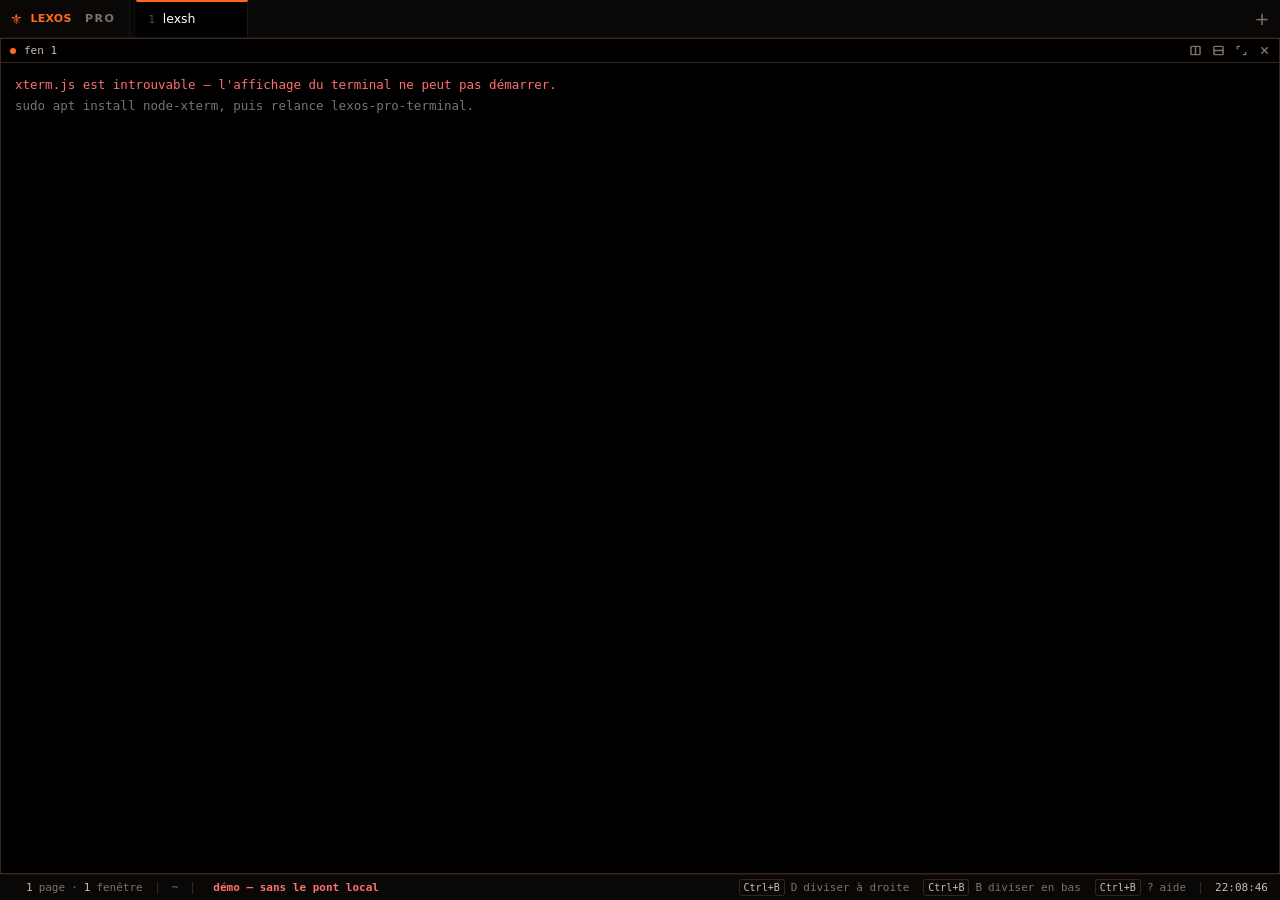
==== config/includes.chroot/usr/share/lexos/terminal-pro/web/index.html @ 245b6ee1 "feat(terminal): un VRAI pseudo-terminal — claude, sudo, nano et htop y tournent ALEX : « j'ai beau e" ====
<!doctype html>
<html lang="fr-CA">
<head>
<meta charset="utf-8">
<meta name="viewport" content="width=device-width, initial-scale=1">
<!--  Une icône vide, exprès : sans elle le moteur réclame /favicon.ico à
      chaque ouverture et le pont répond 404. La fenêtre est une fenêtre Qt,
      pas un onglet de navigateur — il n'y a aucune icône à montrer ici, et
      une erreur dans le journal à chaque lancement du terminal principal
      finit par masquer les vraies. -->
<link rel="icon" href="data:,">
</head>
<body>
<title>LexOS Pro Terminal</title>
<!--  ═══ AUCUNE POLICE DISTANTE, ET CE N'EST PAS UN DÉTAIL ═══
      Cette page allait chercher JetBrains Mono et IBM Plex Sans chez Google
      à CHAQUE ouverture. Vérifié dans un vrai navigateur, contre ce vrai
      pont : la requête échoue (ERR_CONNECTION_RESET) — un système installé
      sur un portable n'a pas toujours le réseau, et l'ISO doit fonctionner
      hors ligne par principe. Trois conséquences, toutes mauvaises :
        · le terminal principal du système attend une réponse qui ne vient
          pas avant de peindre son premier caractère ;
        · xterm.js MESURE la largeur d'un caractère pour calculer le nombre
          de colonnes : si la police change en cours de route, la grille est
          mesurée deux fois et le shell reçoit deux tailles différentes ;
        · ouvrir un terminal ne devrait rien annoncer à personne.
      La police vient donc du paquet Debian « fonts-jetbrains-mono » (liste
      obligatoire lexos-core), comme tout le reste. -->

<!--  ═══ xterm.js — LA GRILLE DE CARACTÈRES, ET D'OÙ ELLE VIENT ═══
      Le pont ouvre maintenant un VRAI pseudo-terminal : ce qui en sort n'est
      plus un journal de lignes, c'est un flot d'ordres — place le curseur
      ici, efface de là à la fin, inverse ces couleurs. Interpréter ça
      demande une grille de caractères ; l'écrire à la main reviendrait à
      réécrire xterm.js.

      CES DEUX FICHIERS NE SONT PAS DANS LE DÉPÔT : ce sont des liens posés
      au moment de construire l'ISO (hook 0455) vers /usr/share/nodejs, que
      le paquet Debian « node-xterm » installe. Même règle que PySide6 pour
      le pont : les bibliothèques viennent des paquets de la distribution,
      jamais de npm ni de « pip --break-system-packages ». -->
<link rel="stylesheet" href="vendor/xterm.css">
<script src="vendor/xterm.js"></script>
<script src="vendor/xterm-addon-fit.js"></script>
<style>
:root{
  color-scheme: dark;
  --noir:        #000000;
  --chrome:      #0a0807;
  --chrome-hi:   #16110d;
  --ligne:       #1a1512;
  --ligne-vive:  #33261e;
  --texte:       #ffffff;
  --texte-2:     #c6bdb7;
  --texte-3:     #7d726b;
  --orange:      #ff6a1a;
  --orange-clair:#ff9d5c;
  --braise:      #E8590C;
  --vert:        #6fd99a;
  --jaune:       #f0c463;
  --rouge:       #ff6f6f;
  --mauve:       #93a9c2;
  --mono: "JetBrains Mono", "DejaVu Sans Mono", ui-monospace, monospace;
  --sans: "IBM Plex Sans", system-ui, -apple-system, sans-serif;
  --r: 5px;
}
*{box-sizing:border-box}
html,body{height:100%}
body{
  margin:0;
  background:var(--noir);
  color:var(--texte);
  font-family:var(--sans);
  font-size:14px;
  overflow:hidden;
  -webkit-font-smoothing:antialiased;
}
button{font-family:inherit;color:inherit;background:none;border:0;padding:0;cursor:pointer}
button:focus-visible,[tabindex]:focus-visible{outline:2px solid var(--orange);outline-offset:1px}

/* ---------- coquille ---------- */
#app{height:100dvh;display:flex;flex-direction:column;background:var(--noir)}

/* ---------- barre d'onglets ---------- */
#barre{
  display:flex;align-items:stretch;gap:0;
  background:var(--chrome);
  border-bottom:1px solid var(--ligne);
  padding-left:10px;
  min-height:38px;
  user-select:none;
}
#marque{
  display:flex;align-items:center;gap:8px;
  padding-right:14px;margin-right:6px;
  border-right:1px solid var(--ligne);
  color:var(--texte-3);
  font-size:11px;letter-spacing:.14em;text-transform:uppercase;font-weight:600;
  white-space:nowrap;
}
#marque .lys{color:var(--orange);font-size:14px;letter-spacing:0}
/*  ALEX : « je veux on voir bien LEXOS en orange en haut de écran ». */
#marque .nomlex{color:var(--orange);letter-spacing:.02em}
#onglets{display:flex;align-items:stretch;overflow-x:auto;scrollbar-width:none;flex:1;min-width:0;position:relative}
#onglets::-webkit-scrollbar{display:none}
#glisseur{
  position:absolute;top:0;height:2px;left:0;width:0;
  background:var(--orange);border-radius:0 0 2px 2px;
  transition:left .3s cubic-bezier(.22,.61,.36,1), width .3s cubic-bezier(.22,.61,.36,1);
  pointer-events:none;
}
.onglet{
  display:flex;align-items:center;gap:8px;
  padding:0 10px 0 12px;
  max-width:220px;min-width:112px;
  border-right:1px solid var(--ligne);
  color:var(--texte-3);
  font-size:12.5px;
  position:relative;
  white-space:nowrap;
  cursor:pointer;
}
.onglet .nom{overflow:hidden;text-overflow:ellipsis;flex:1}
.onglet .num{font-family:var(--mono);font-size:10.5px;color:var(--texte-3);opacity:.7}
.onglet:hover{background:var(--chrome-hi);color:var(--texte-2)}
.onglet[aria-selected="true"]{background:var(--noir);color:var(--texte)}
.onglet .x{
  width:18px;height:18px;border-radius:3px;line-height:16px;text-align:center;
  color:var(--texte-3);font-size:14px;flex:none;
}
.onglet .x:hover{background:var(--ligne-vive);color:var(--texte)}
#plus{
  width:36px;flex:none;font-size:18px;color:var(--texte-3);
}
#plus:hover{color:var(--texte);background:var(--chrome-hi)}

/* ---------- espace de travail ---------- */
#travail{flex:1;min-height:0;position:relative;background:var(--noir)}
.tab-root{position:absolute;inset:0;display:none}
.tab-root.actif{display:flex;animation:page-fondu .3s cubic-bezier(.22,.61,.36,1) both}
.tab-root.actif.de-droite{animation-name:page-droite}
.tab-root.actif.de-gauche{animation-name:page-gauche}
@keyframes page-fondu{from{opacity:0;transform:scale(.99)}to{opacity:1;transform:none}}
@keyframes page-droite{from{opacity:0;transform:translateX(26px)}to{opacity:1;transform:none}}
@keyframes page-gauche{from{opacity:0;transform:translateX(-26px)}to{opacity:1;transform:none}}

.noeud{display:flex;min-width:0;min-height:0;flex:1}
.noeud.row{flex-direction:row}
.noeud.col{flex-direction:column}

.sep{flex:none;background:var(--ligne);position:relative;z-index:2}
.noeud.row > .sep{width:1px;cursor:col-resize}
.noeud.col > .sep{height:1px;cursor:row-resize}
.sep::after{content:"";position:absolute;inset:-3px}
.noeud.row > .sep:hover,.noeud.col > .sep:hover,.sep.tire{background:var(--orange)}

/* ---------- fenêtre (pane) ---------- */
.fen{
  display:flex;flex-direction:column;min-width:0;min-height:0;flex:1;
  background:var(--noir);
  border:1px solid transparent;
  animation:fen-entre .22s ease both;
}
@keyframes fen-entre{from{opacity:.35}to{opacity:1}}
.fen.actif{border-color:#3d2716}
.fen-tete{
  display:flex;align-items:center;gap:8px;flex:none;
  height:24px;padding:0 4px 0 9px;
  background:var(--noir);
  border-bottom:1px solid var(--ligne);
  font-size:11px;color:var(--texte-3);
  user-select:none;
}
.fen.actif .fen-tete{border-bottom-color:#3d2716}
.fen-tete .pastille{
  width:6px;height:6px;border-radius:50%;background:var(--ligne-vive);flex:none;
}
.fen.actif .fen-tete .pastille{background:var(--orange)}
.fen-tete .chemin{
  font-family:var(--mono);font-size:11px;
  overflow:hidden;text-overflow:ellipsis;white-space:nowrap;flex:1;
}
.fen.actif .fen-tete .chemin{color:var(--texte-2)}
.fen-outils{display:flex;gap:1px;flex:none}
.fen-outils button{
  width:22px;height:18px;border-radius:3px;
  color:var(--texte-3);
  display:grid;place-items:center;
}
.fen-outils button:hover{background:var(--ligne-vive);color:var(--texte)}
.fen-outils button.danger:hover{background:#3a1414;color:var(--rouge)}
.fen-outils svg{width:11px;height:11px;fill:none;stroke:currentColor;stroke-width:1.6}

/*  Le corps ne défile plus lui-même : c'est xterm.js qui gère le
    défilement, l'historique et la molette, à l'intérieur. « position
    relative » + « overflow hidden » lui donnent un cadre exact à remplir. */
.fen-corps{
  flex:1;min-height:0;position:relative;overflow:hidden;
  cursor:text;
}

/*  ═══ L'ÉCRAN : xterm.js occupe tout le corps du volet ═══
    Ce qui a disparu ici, et pourquoi : « .sortie » (le journal de lignes),
    « .invite », « .champ » (la ligne de saisie maison) et « .curseur »
    (un rectangle qu'on repositionnait à la main). C'est bash qui tient
    l'invite et l'historique, et xterm.js qui tient le curseur — les avoir
    en double donnerait deux curseurs et deux historiques désaccordés. */
.ecran{position:absolute;inset:0}
.ecran .xterm{height:100%;padding:6px 8px}
.ecran .xterm-viewport{background:transparent!important;scrollbar-width:thin;scrollbar-color:var(--ligne-vive) transparent}
.ecran .xterm-viewport::-webkit-scrollbar{width:9px}
.ecran .xterm-viewport::-webkit-scrollbar-thumb{background:var(--ligne-vive);border-radius:9px}
.ecran .xterm-viewport::-webkit-scrollbar-track{background:transparent}
/*  Le volet qui n'a pas le focus garde un curseur visible mais éteint :
    sans ça, on ne sait plus lequel des quatre volets reçoit les frappes. */
.fen:not(.actif) .ecran{opacity:.82}

/* ---------- barre d'état ---------- */
#etat{
  flex:none;display:flex;align-items:center;gap:14px;
  height:26px;padding:0 12px;
  background:var(--chrome);
  border-top:1px solid var(--ligne);
  font-family:var(--mono);font-size:11px;color:var(--texte-3);
  user-select:none;
}
#etat .bloc{display:flex;align-items:center;gap:6px;white-space:nowrap}
#etat .k{color:var(--texte-2)}
#etat .sep-v{width:1px;height:12px;background:var(--ligne-vive);flex:none}
#etat .pousse{margin-left:auto}
#etat kbd{
  font-family:var(--mono);font-size:10px;color:var(--texte-2);
  border:1px solid var(--ligne-vive);border-radius:3px;padding:0 4px;line-height:15px;display:inline-block;
}
#horloge{font-variant-numeric:tabular-nums;color:var(--texte-2)}
#prefixe-ind{color:var(--noir);background:var(--jaune);padding:0 6px;border-radius:3px;font-weight:700;display:none}
#prefixe-ind.on{display:inline-block}
#backend-ind{padding:0 6px;border-radius:3px;font-weight:600}
#backend-ind.branche{color:var(--vert)}
#backend-ind.absent{color:var(--rouge)}
@media (max-width:820px){#etat .cacher-mobile{display:none}}
@media (prefers-reduced-motion:reduce){*{animation:none!important;transition:none!important}}
</style>

<div id="app">
  <div id="barre">
    <div id="marque"><span class="lys">⚜</span><span class="nomlex">LexOS</span><span>&nbsp;Pro</span></div>
    <div id="onglets" role="tablist"></div>
    <button id="plus" title="Nouvelle page (Ctrl+B puis T)" aria-label="Nouvelle page">+</button>
  </div>
  <div id="travail"></div>
  <div id="etat">
    <span class="bloc"><span id="prefixe-ind">PRÉFIXE</span></span>
    <span class="bloc"><span class="k" id="e-onglets">1</span> <span id="e-onglets-m">page</span> · <span class="k" id="e-fen">1</span> <span id="e-fen-m">fenêtre</span></span>
    <span class="sep-v"></span>
    <span class="bloc" id="e-chemin">~</span>
    <span class="sep-v"></span>
    <span class="bloc"><span id="backend-ind" class="absent">démo — sans backend</span></span>
    <span class="bloc pousse cacher-mobile"><kbd>Ctrl+B</kbd> <span>D</span> diviser à droite</span>
    <span class="bloc cacher-mobile"><kbd>Ctrl+B</kbd> <span>B</span> diviser en bas</span>
    <span class="bloc cacher-mobile"><kbd>Ctrl+B</kbd> <span>?</span> aide</span>
    <span class="sep-v cacher-mobile"></span>
    <span class="bloc"><span id="horloge">--:--</span></span>
  </div>
</div>

<script>
"use strict";
(function(){

/* =========================================================
   1. Le pont vers le vrai système — lexos-terminal-pro.py
   ========================================================= */
/*  ═══ LE PONT : TROIS ROUTES, UN VRAI PSEUDO-TERMINAL ═══
    ALEX : « j'ai beau essayer le terminal LexOS Pro, je suis même pas
    capable de lancer claude ». Ce n'était pas un bogue mais l'architecture :
    chaque commande partait dans un bash jetable, entrée fermée, sortie
    ramassée à la fin, tué au bout de 25 secondes — et sans pseudo-terminal,
    donc isatty() faux, donc claude refusait de démarrer.

    Maintenant, chaque volet a SON shell, vivant, derrière un vrai pty :

      GET  /api/flux?fen=…   la sortie, en flux continu (SSE)
      POST /api/saisie       les frappes, telles quelles
      POST /api/taille       colonnes × lignes (TIOCSWINSZ)
      POST /api/fermer       raccroche le shell et tout ce qu'il a lancé

    LA SÉCURITÉ N'A PAS BOUGÉ : 127.0.0.1 seulement, le jeton tiré au hasard
    exigé dans l'en-tête X-Lexos-Jeton de CHAQUE requête, l'origine vérifiée.
    Le raisonnement est écrit en tête de /usr/lib/lexos/terminal-pro.py. */
const _params = new URLSearchParams(location.search);
const _port  = _params.get("port");
const _jeton = _params.get("jeton");

//  xterm.js s'installe sur « window.Terminal ». Or CE fichier appelle déjà
//  « Terminal » son gestionnaire d'onglets et de divisions, et son « const »
//  masque le global dans toute cette portée. On capture donc la classe sous
//  un autre nom : « window.Terminal » est une lecture de PROPRIÉTÉ, que le
//  masquage de l'identifiant ne touche pas.
const XTerm = window.Terminal;
const XFit  = window.FitAddon && window.FitAddon.FitAddon;

const ENTETES = { "Content-Type": "application/json", "X-Lexos-Jeton": _jeton || "" };

//  « ~ » veut dire « le dossier personnel, décidé par le pont ». La page ne
//  demande plus $HOME au démarrage : c'est le shell qui sait où il est, et
//  c'est lui qui l'écrit dans son invite. Une seule source de vérité.
let ACCUEIL = "~";

async function poste(route, corps){
  if(!_port || !_jeton) return null;
  try{
    const r = await fetch(route, {method:"POST", headers:ENTETES, body:JSON.stringify(corps)});
    return await r.json();
  }catch(e){ return null; }
}

/* =========================================================
   2. Utilitaires d'affichage
   ========================================================= */
//  « esc » sert encore au seul endroit où l'on écrit du HTML : le message
//  de secours quand xterm.js manque. Tout le reste passe par le terminal,
//  qui ne connaît que des octets — donc plus rien à échapper.
const esc = s => String(s).replace(/[&<>]/g, c => ({"&":"&amp;","<":"&lt;",">":"&gt;"}[c]));

//  CE QUI A DISPARU ICI : « joli() » raccourcissait le dossier courant en
//  « ~ » pour l'invite que la page dessinait elle-même, et « sleep() »
//  cadençait l'affichage ligne par ligne. La page ne dessine plus d'invite
//  et n'affiche plus rien à son rythme : bash fait les deux.

/* =========================================================
   3. Fenêtre (pane)
   ========================================================= */
let compteurFen = 0;
const ICONES = {
  droite:'<svg viewBox="0 0 12 12"><rect x="1" y="1.5" width="10" height="9" rx="1"/><line x1="6" y1="1.5" x2="6" y2="10.5"/></svg>',
  bas:   '<svg viewBox="0 0 12 12"><rect x="1" y="1.5" width="10" height="9" rx="1"/><line x1="1" y1="6" x2="11" y2="6"/></svg>',
  zoom:  '<svg viewBox="0 0 12 12"><polyline points="4.5,1.5 1.5,1.5 1.5,4.5"/><polyline points="7.5,10.5 10.5,10.5 10.5,7.5"/></svg>',
  x:     '<svg viewBox="0 0 12 12"><line x1="2.5" y1="2.5" x2="9.5" y2="9.5"/><line x1="9.5" y1="2.5" x2="2.5" y2="9.5"/></svg>'
};

class Fenetre {
  constructor(cwd){
    this.id = ++compteurFen;
    this.cwd = cwd || ACCUEIL;
    this.fermee = false;
    this.construire();
    this.brancher();
  }
  construire(){
    const el = document.createElement("div");
    el.className = "fen";
    el.tabIndex = -1;
    el.innerHTML =
      '<div class="fen-tete">'+
        '<span class="pastille"></span>'+
        '<span class="chemin"></span>'+
        '<span class="fen-outils">'+
          '<button data-a="droite" title="Diviser à droite (Ctrl+B D)" aria-label="Diviser à droite">'+ICONES.droite+'</button>'+
          '<button data-a="bas" title="Diviser en bas (Ctrl+B B)" aria-label="Diviser en bas">'+ICONES.bas+'</button>'+
          '<button data-a="zoom" title="Plein écran (Ctrl+B Z)" aria-label="Plein écran">'+ICONES.zoom+'</button>'+
          '<button data-a="fermer" class="danger" title="Fermer (Ctrl+B X)" aria-label="Fermer la fenêtre">'+ICONES.x+'</button>'+
        '</span>'+
      '</div>'+
      '<div class="fen-corps"><div class="ecran"></div></div>';
    this.el = el;
    this.corps  = el.querySelector(".fen-corps");
    this.hote   = el.querySelector(".ecran");

    el.querySelector(".fen-outils").addEventListener("mousedown", e => e.stopPropagation());
    el.querySelector(".fen-outils").addEventListener("click", e => {
      const b = e.target.closest("button"); if(!b) return;
      e.stopPropagation();
      Terminal.activer(this);
      const a = b.dataset.a;
      if(a === "droite") Terminal.diviser("row");
      if(a === "bas")    Terminal.diviser("col");
      if(a === "zoom")   Terminal.zoom();
      if(a === "fermer") Terminal.fermerFenetre();
    });
    el.addEventListener("mousedown", () => Terminal.activer(this));
    this.majTitre();
  }

  /* --- L'ÉCRAN : xterm.js, pas un journal de lignes -------------------
     Ce qui a disparu ici : « ecrire/txt/saut » (fabriquer des <div> de
     sortie), « majPS1/majCurseur » (dessiner une invite et un curseur à la
     main), « touche/completer/soumettre/executer » (réimplémenter une ligne
     de commande) et « chargerHistorique/sauverHistorique ». Tout ça existe
     déjà, en mieux : l'invite, l'historique et la complétion sont à bash ;
     le curseur, la grille et le défilement sont à xterm.js. */
  brancher(){
    if(!XTerm){
      //  Pas de bibliothèque : on le DIT dans le volet, on ne laisse pas un
      //  rectangle noir muet. Le lanceur bascule normalement sur le Terminal
      //  classique avant d'en arriver là — ce message est le dernier filet.
      this.hote.innerHTML =
        '<div style="padding:14px;font-family:var(--mono);font-size:12.5px;color:var(--rouge)">'+
        'xterm.js est introuvable — l\'affichage du terminal ne peut pas démarrer.'+
        '<div style="color:var(--texte-3);margin-top:6px">sudo apt install node-xterm, '+
        'puis relance lexos-pro-terminal.</div></div>';
      return;
    }
    this.term = new XTerm({
      allowProposedApi: true,
      cursorBlink: true,
      //  « bar » plutôt que le bloc plein : c'est le curseur de la plupart
      //  des terminaux modernes, et il ne cache pas le caractère dessous.
      cursorStyle: "bar",
      fontFamily: getComputedStyle(document.documentElement).getPropertyValue("--mono").trim()
                  || "monospace",
      fontSize: 12.5,
      lineHeight: 1.2,
      //  Un historique généreux : c'est lui qui remplace le journal qu'on
      //  faisait défiler à la main, et c'est xterm.js qui le tient.
      scrollback: 20000,
      //  Le collage au clic du milieu, comme dans tous les terminaux X.
      rightClickSelectsWord: true,
      theme: paletteXterm()
    });
    if(XFit){ this.ajust = new XFit(); this.term.loadAddon(this.ajust); }
    this.term.open(this.hote);

    //  ═══ COPIER-COLLER ═══
    //  ALEX y tenait, et xterm.js ne le fait pas tout seul : il intercepte
    //  les frappes AVANT le navigateur. Ctrl+Maj+C/V sont les raccourcis
    //  habituels sous Linux ; Ctrl+C sans sélection doit rester
    //  l'INTERRUPTION (c'est un terminal), et copier seulement quand il y a
    //  quelque chose de sélectionné — exactement ce que font GNOME Console
    //  et xfce4-terminal.
    this.term.attachCustomKeyEventHandler(e => {
      if(e.type !== "keydown") return true;
      if(Terminal.prefixe) return false;          /* Ctrl+B a la priorité */
      if(e.ctrlKey && e.shiftKey && e.key.toLowerCase() === "c"){ this.copier(); return false; }
      if(e.ctrlKey && e.shiftKey && e.key.toLowerCase() === "v"){ this.coller(); return false; }
      if(e.ctrlKey && !e.shiftKey && !e.altKey && e.key.toLowerCase() === "c"
         && this.term.hasSelection()){ this.copier(); return false; }
      return true;
    });
    //  Le clic du milieu colle la sélection, comme partout sous X.
    this.hote.addEventListener("auxclick", e => {
      if(e.button === 1){ e.preventDefault(); this.coller(); }
    });

    this.term.onData(d => this.envoyer(d));
    //  onBinary porte les octets bruts que le mode « souris » de certains
    //  programmes émet : les oublier ferait sauter le clic dans htop et vim.
    this.term.onBinary(d => this.envoyer(d));
    this.term.onTitleChange(t => { this.titre = t; this.majTitre(); });

    //  ═══ LA TAILLE ═══
    //  ResizeObserver plutôt que l'événement « resize » de la fenêtre : un
    //  volet change aussi de taille quand on DÉPLACE UN SÉPARATEUR ou qu'on
    //  zoome un autre volet, sans que la fenêtre bouge d'un pixel. Sans ça,
    //  htop dessinerait à l'ancienne largeur (validation n° 7).
    this._ro = new ResizeObserver(() => this.ajuster());
    this._ro.observe(this.corps);

    this.ouvrirFlux();
  }

  ajuster(){
    if(!this.term || !this.ajust || this.fermee) return;
    if(this.corps.clientWidth < 20 || this.corps.clientHeight < 20) return;
    try{ this.ajust.fit(); }catch(e){ return; }
    const c = this.term.cols, l = this.term.rows;
    if(c === this._c && l === this._l) return;
    this._c = c; this._l = l;
    //  Avant que le flux réponde, il n'y a pas encore de session à
    //  redimensionner : c'est le paramètre « colonnes » de /api/flux qui
    //  porte la taille de départ. Poster ici donnerait un 404 silencieux.
    if(this.pret) poste("/api/taille", {fen:String(this.id), colonnes:c, lignes:l});
  }

  /* --- Les frappes ------------------------------------------------------
     ═══ UNE SEULE ÉCRITURE EN VOL À LA FOIS, ET RIEN NE SE PERD ═══
     MESURÉ dans un vrai navigateur, pas déduit : en tapant « echo tres tot »
     dès l'ouverture de la fenêtre, le shell recevait « trse tot ». Deux
     défauts distincts, et chacun suffit à rendre le terminal inutilisable
     par moments :

       1. CE QUI EST TAPÉ TROP TÔT ÉTAIT PERDU. Cette fonction postait vers
          /api/saisie sans savoir si la session existait ; tant que le flux
          n'avait pas répondu, le pont répondait 404 et les caractères
          disparaissaient EN SILENCE. Quelqu'un qui ouvre le terminal avec
          Super+T et se met à taper tout de suite — le geste le plus banal
          qui soit — perdait le début de sa première commande.

       2. CE QUI EST TAPÉ VITE ARRIVAIT DANS LE DÉSORDRE. Chaque touche
          partait dans SA propre requête, sans attendre la précédente : deux
          requêtes en vol en même temps, et le serveur les traite dans
          l'ordre où elles arrivent, pas dans celui où on a frappé. D'où le
          « tres » devenu « trse ». Coller un bloc de texte, ou simplement
          taper vite, suffisait.

     Le correctif est le même pour les deux : ce qu'on tape s'accumule, et
     un seul envoi est en vol à la fois. Ce qui est frappé pendant qu'une
     requête voyage part avec la suivante, d'un bloc — donc moins de
     requêtes, et l'ordre garanti par construction. */
  envoyer(texte){
    if(this.fermee || !texte) return;
    this.enAttente = (this.enAttente || "") + texte;
    this.verser();
  }

  async verser(){
    //  Pas encore de session (le flux n'a pas répondu) : on garde tout. Le
    //  versement sera relancé dès que /api/flux répond.
    if(this._enVol || !this.pret || this.fermee) return;
    this._enVol = true;
    try{
      while(this.enAttente){
        const bloc = this.enAttente;
        this.enAttente = "";
        await poste("/api/saisie", {fen:String(this.id), texte:bloc});
      }
    } finally {
      this._enVol = false;
    }
  }

  /* --- Le flux de sortie ------------------------------------------------
     fetch() + getReader(), PAS EventSource : EventSource ne sait pas poser
     d'en-tête personnalisé, il ne pourrait donc pas porter le jeton — et
     sans jeton le pont répond 403, à raison. On découpe donc les événements
     SSE nous-mêmes, ce qui est trois lignes.

     Les données arrivent en base64 : ce qui sort d'un pty est un flot
     d'octets lu par blocs, et un bloc peut couper un caractère accentué en
     deux. Le base64 les transporte intacts ; c'est le décodeur UTF-8 à état
     de xterm.js qui recolle les morceaux. */
  async ouvrirFlux(){
    if(!_port || !_jeton){
      this.term.write("\r\n\x1b[33m! cette page a été ouverte sans le pont local\x1b[0m\r\n" +
                      "\x1b[90m  lance \x1b[0mlexos-pro-terminal\x1b[90m pour obtenir un vrai terminal.\x1b[0m\r\n");
      return;
    }
    //  On ajuste AVANT d'ouvrir le flux : le shell doit naître à la bonne
    //  taille, sinon sa première invite et sa bannière sont dessinées à 80
    //  colonnes puis reflowées de travers.
    try{ if(this.ajust) this.ajust.fit(); }catch(e){}
    const q = new URLSearchParams({
      fen: String(this.id), cwd: this.cwd === "~" ? "" : this.cwd,
      colonnes: String(this.term.cols), lignes: String(this.term.rows)
    });
    let r;
    try{
      r = await fetch("/api/flux?" + q.toString(), {headers:{"X-Lexos-Jeton":_jeton}});
    }catch(e){ r = null; }
    if(!r || !r.ok || !r.body){
      this.term.write("\r\n\x1b[31m— le pont local ne répond pas ; relance lexos-pro-terminal\x1b[0m\r\n");
      return;
    }
    this.pret = true;
    //  Le flux répond : la session existe. Ce qui a été tapé en attendant
    //  part MAINTENANT, dans l'ordre, avant toute nouvelle frappe.
    this.verser();
    Terminal.majEtat();
    const lecteur = r.body.getReader();
    const dec = new TextDecoder();
    let reste = "";
    for(;;){
      let bloc;
      try{ bloc = await lecteur.read(); }catch(e){ break; }
      if(bloc.done) break;
      reste += dec.decode(bloc.value, {stream:true});
      //  Un événement SSE se termine par une ligne vide. Ce qui suit le
      //  dernier séparateur est un message incomplet : on le garde pour le
      //  tour suivant.
      const parts = reste.split("\n\n");
      reste = parts.pop();
      for(const ev of parts){
        if(ev.startsWith("event: fin")){ this.finSession(); return; }
        for(const ligne of ev.split("\n")){
          if(!ligne.startsWith("data: ")) continue;      /* « : … » = maintien */
          this.term.write(base64Octets(ligne.slice(6)));
        }
      }
    }
    if(!this.fermee) this.finSession();
  }

  finSession(){
    this.pret = false;
    if(this.fermee || !this.term) return;
    this.term.write("\r\n\x1b[90m— session terminée. Ctrl+B puis X pour fermer ce volet.\x1b[0m\r\n");
  }

  /* --- Presse-papier ---------------------------------------------------
     DEUX CHEMINS, ET LE SECOND N'EST PAS DU ZÈLE. navigator.clipboard est
     l'API moderne, mais elle est refusée hors contexte sûr selon la version
     de QtWebEngine ; document.execCommand est obsolète et marche encore
     partout. Sans le repli, le raccourci serait muet sur certaines versions
     — et un raccourci muet, on croit que c'est le presse-papier qui est
     cassé. Côté Qt, DEUX réglages sont nécessaires (écriture ET lecture) :
     voir terminal-pro.py. */
  async copier(){
    const texte = this.term ? this.term.getSelection() : "";
    if(!texte) return;
    try{
      if(navigator.clipboard && navigator.clipboard.writeText){
        await navigator.clipboard.writeText(texte); return;
      }
    }catch(_){ /* on tombe sur le repli */ }
    try{ document.execCommand("copy"); }catch(_){}
  }
  async coller(){
    let texte = "";
    try{
      if(navigator.clipboard && navigator.clipboard.readText){
        texte = await navigator.clipboard.readText();
      }
    }catch(_){ texte = ""; }
    //  Rien lu : mieux vaut ne rien envoyer que d'envoyer du vide au shell.
    if(texte) this.envoyer(texte);
  }

  majTitre(){
    const t = this.el.querySelector(".chemin");
    t.textContent = "fen " + this.id + (this.titre ? " · " + this.titre : "");
    Terminal.majEtat();
  }

  focus(){ if(this.term) this.term.focus(); }

  /* --- Fermeture -------------------------------------------------------
     RACCROCHER LE SHELL EST OBLIGATOIRE, pas une politesse : sans cet appel,
     fermer un onglet pendant qu'un htop tourne laisserait le programme
     vivant, sans plus aucune fenêtre pour l'atteindre. */
  detruire(){
    if(this.fermee) return;
    this.fermee = true;
    if(this._ro){ try{ this._ro.disconnect(); }catch(e){} }
    poste("/api/fermer", {fen:String(this.id)});
    if(this.term){ try{ this.term.dispose(); }catch(e){} }
  }
}

/*  La palette de xterm.js, tirée des MÊMES variables CSS que le reste de la
    fenêtre : deux jeux de couleurs à tenir en accord finiraient par diverger
    — c'est exactement ce qui est arrivé au fond du bureau et à ui.css. */
function paletteXterm(){
  const v = n => getComputedStyle(document.documentElement).getPropertyValue(n).trim();
  return {
    background: v("--noir") || "#000000",
    foreground: v("--texte") || "#ffffff",
    cursor: v("--orange") || "#ff6a1a",
    cursorAccent: v("--noir") || "#000000",
    selectionBackground: "rgba(255,106,26,.32)",
    black: "#1a1512", red: v("--rouge"), green: v("--vert"), yellow: v("--jaune"),
    blue: "#7aa2ff", magenta: "#d68aff", cyan: "#5fd1d6", white: v("--texte-2"),
    brightBlack: v("--texte-3"), brightRed: v("--rouge"), brightGreen: v("--vert"),
    brightYellow: v("--jaune"), brightBlue: "#7aa2ff", brightMagenta: "#d68aff",
    brightCyan: "#5fd1d6", brightWhite: v("--texte")
  };
}

//  atob rend une chaîne dont chaque caractère porte UN octet : on la
//  retransforme en octets pour que xterm.js fasse lui-même le décodage
//  UTF-8. Passer par une chaîne JavaScript casserait les accents.
function base64Octets(b64){
  const brut = atob(b64);
  const o = new Uint8Array(brut.length);
  for(let i = 0; i < brut.length; i++) o[i] = brut.charCodeAt(i);
  return o;
}

/* =========================================================
   4. Arbre de disposition : feuilles + divisions
   ========================================================= */
function feuille(fen){ return {type:"feuille", fen}; }

class Onglet {
  constructor(fen){
    this.racine = feuille(fen);
    this.zoomee = null;
    this.el = document.createElement("div");
    this.el.className = "tab-root";
    this.el.setAttribute("role","tabpanel");
  }
  fenetres(n = this.racine, acc = []){
    if(n.type === "feuille") acc.push(n.fen);
    else { this.fenetres(n.a, acc); this.fenetres(n.b, acc); }
    return acc;
  }
  chercher(fen, n = this.racine, p = null){
    if(n.type === "feuille") return n.fen === fen ? {noeud:n, parent:p} : null;
    return this.chercher(fen, n.a, n) || this.chercher(fen, n.b, n);
  }
  rendre(){
    this.el.innerHTML = "";
    if(this.zoomee && this.fenetres().includes(this.zoomee)){
      this.el.appendChild(this.zoomee.el);
      this.zoomee.el.style.flex = "1";
      return;
    }
    this.zoomee = null;
    this.el.appendChild(this.construire(this.racine));
  }
  construire(n){
    if(n.type === "feuille"){ n.fen.el.style.flex = "1"; return n.fen.el; }
    const box = document.createElement("div");
    box.className = "noeud " + n.dir;
    const a = this.construire(n.a), b = this.construire(n.b);
    a.style.flex = n.ratio + " 1 0%";
    b.style.flex = (1 - n.ratio) + " 1 0%";
    const sep = document.createElement("div");
    sep.className = "sep";
    sep.addEventListener("pointerdown", e => this.tirer(e, n, box, a, b, sep));
    box.append(a, sep, b);
    return box;
  }
  tirer(e, n, box, a, b, sep){
    e.preventDefault();
    sep.setPointerCapture(e.pointerId);
    sep.classList.add("tire");
    const horiz = n.dir === "row";
    const bouger = ev => {
      const r = box.getBoundingClientRect();
      let t = horiz ? (ev.clientX - r.left) / r.width : (ev.clientY - r.top) / r.height;
      t = Math.min(.88, Math.max(.12, t));
      n.ratio = t;
      a.style.flex = t + " 1 0%";
      b.style.flex = (1 - t) + " 1 0%";
    };
    const finir = () => {
      sep.classList.remove("tire");
      sep.removeEventListener("pointermove", bouger);
      sep.removeEventListener("pointerup", finir);
      sep.removeEventListener("pointercancel", finir);
    };
    sep.addEventListener("pointermove", bouger);
    sep.addEventListener("pointerup", finir);
    sep.addEventListener("pointercancel", finir);
  }
}

/* =========================================================
   5. Terminal : onglets, fenêtres, raccourcis
   ========================================================= */
const Terminal = {
  onglets: [], iOnglet: 0, active: null,
  backend: false, prefixe: false, utilisateur: "lexos",

  init(){
    this.travail = document.getElementById("travail");
    this.barre   = document.getElementById("onglets");
    document.getElementById("plus").addEventListener("click", () => this.nouvelOnglet());
    window.addEventListener("keydown", e => this.clavier(e), true);
    this.nouvelOnglet();
    setInterval(() => this.horloge(), 1000); this.horloge();
    //  La police d'écran arrive après le premier rendu : quand elle est là,
    //  la largeur d'un caractère change, donc le nombre de colonnes aussi.
    //  Sans ce recalcul, le shell resterait persuadé d'avoir la largeur
    //  mesurée avec la police de repli.
    if(document.fonts && document.fonts.ready) document.fonts.ready.then(() => {
      this.onglets.forEach(o => o.fenetres().forEach(f => f.ajuster()));
    });
    //  Chaque volet observe déjà SA taille (ResizeObserver), ce qui couvre
    //  aussi les séparateurs déplacés et le zoom — rien à rebrancher ici.
  },

  get onglet(){ return this.onglets[this.iOnglet]; },

  nouvelOnglet(){
    const fen = new Fenetre(ACCUEIL);
    const ong = new Onglet(fen);
    this.onglets.push(ong);
    this.travail.appendChild(ong.el);
    ong.el.classList.add("de-droite");
    this.iOnglet = this.onglets.length - 1;
    ong.rendre();
    this.majOnglets();
    this.activer(fen);
    bienvenue(fen);
  },
  fermerOnglet(i){
    if(this.onglets.length === 1) return;
    const ong = this.onglets[i];
    //  Un onglet peut contenir PLUSIEURS volets divisés : les raccrocher
    //  tous, pas seulement celui qui a le focus.
    ong.fenetres().forEach(f => f.detruire());
    ong.el.remove();
    this.onglets.splice(i, 1);
    this.iOnglet = Math.min(this.iOnglet, this.onglets.length - 1);
    this.majOnglets();
    this.activer(this.onglet.fenetres()[0]);
  },
  allerOnglet(i){
    if(i < 0 || i >= this.onglets.length || i === this.iOnglet) return;
    const cible = this.onglets[i].el;
    cible.classList.remove("de-droite","de-gauche");
    void cible.offsetWidth;                       /* relance l'animation */
    cible.classList.add(i > this.iOnglet ? "de-droite" : "de-gauche");
    this.iOnglet = i;
    this.majOnglets();
    const f = this.onglet.fenetres();
    this.activer(f.includes(this.active) ? this.active : f[0]);
  },
  majOnglets(){
    this.barre.innerHTML = "";
    const glisseur = document.createElement("div");
    glisseur.id = "glisseur";
    this.onglets.forEach((o, i) => {
      const t = document.createElement("div");
      t.className = "onglet";
      t.setAttribute("role","tab");
      t.setAttribute("aria-selected", i === this.iOnglet ? "true" : "false");
      const n = o.fenetres().length;
      t.innerHTML = '<span class="num">'+(i+1)+'</span><span class="nom">lexsh'+
                    (n>1 ? ' · '+n+' fen.' : '')+'</span>'+
                    (this.onglets.length > 1 ? '<span class="x" title="Fermer l\'onglet">×</span>' : '');
      t.addEventListener("click", e => {
        if(e.target.classList.contains("x")){ this.fermerOnglet(i); return; }
        this.allerOnglet(i);
      });
      this.barre.appendChild(t);
    });
    this.barre.appendChild(glisseur);
    const actif = this.barre.children[this.iOnglet];
    if(actif){
      const poser = () => { glisseur.style.left = actif.offsetLeft + "px"; glisseur.style.width = actif.offsetWidth + "px"; };
      if(this._glisseurPret) poser();
      else { glisseur.style.transition = "none"; poser(); requestAnimationFrame(() => { glisseur.style.transition = ""; }); this._glisseurPret = true; }
      actif.scrollIntoView({block:"nearest", inline:"nearest", behavior:"smooth"});
    }
    this.onglets.forEach((o, i) => o.el.classList.toggle("actif", i === this.iOnglet));
    this.majEtat();
  },

  activer(fen){
    if(this.active === fen && fen && fen.el.classList.contains("actif")) return;
    this.active = fen;
    this.onglets.forEach(o => o.fenetres().forEach(f => f.el.classList.toggle("actif", f === fen)));
    if(fen) fen.focus();
    this.majEtat();
  },

  diviser(dir){
    const ong = this.onglet, fen = this.active;
    if(!fen) return;
    const t = ong.chercher(fen);
    if(!t) return;
    const rect = fen.el.getBoundingClientRect();
    if((dir === "row" && rect.width < 260) || (dir === "col" && rect.height < 150)){
      fen.term && fen.term.write("\r\n\x1b[33m— pas assez de place pour diviser ce volet.\x1b[0m\r\n");
      return;
    }
    const neuve = new Fenetre(fen.cwd);
    const feuilleAncienne = feuille(fen);
    const nouveau = {type:"division", dir, ratio:.5, a:feuilleAncienne, b:feuille(neuve)};
    if(t.parent === null) ong.racine = nouveau;
    else if(t.parent.a === t.noeud) t.parent.a = nouveau;
    else t.parent.b = nouveau;
    ong.zoomee = null;
    ong.rendre();
    this.majOnglets();
    this.activer(neuve);
    bienvenue(neuve);
  },
  fermerFenetre(){
    const ong = this.onglet, fen = this.active;
    const liste = ong.fenetres();
    if(liste.length === 1){
      if(this.onglets.length === 1){
        fen.term && fen.term.write("\r\n\x1b[33m— dernier volet : on le garde ouvert.\x1b[0m\r\n");
        return;
      }
      this.fermerOnglet(this.iOnglet);
      return;
    }
    const t = ong.chercher(fen);
    fen.detruire();
    const frere = t.parent.a === t.noeud ? t.parent.b : t.parent.a;
    const gp = this.parentDe(t.parent, ong.racine, null);
    if(gp === null) ong.racine = frere;
    else if(gp.a === t.parent) gp.a = frere;
    else gp.b = frere;
    ong.zoomee = null;
    ong.rendre();
    this.majOnglets();
    this.activer(ong.fenetres()[0]);
  },
  parentDe(cible, n, p){
    if(n === cible) return p;
    if(n.type === "feuille") return null;
    const g = this.parentDe(cible, n.a, n);
    return g !== null ? g : this.parentDe(cible, n.b, n);
  },
  zoom(){
    const ong = this.onglet;
    if(ong.fenetres().length === 1) return;
    ong.zoomee = ong.zoomee ? null : this.active;
    ong.rendre();
    this.activer(this.active);
  },
  naviguer(dir){
    const liste = this.onglet.fenetres();
    if(liste.length < 2) return;
    const r0 = this.active.el.getBoundingClientRect();
    const c0 = {x:r0.left + r0.width/2, y:r0.top + r0.height/2};
    let meilleur = null, dist = Infinity;
    for(const f of liste){
      if(f === this.active) continue;
      const r = f.el.getBoundingClientRect();
      const c = {x:r.left + r.width/2, y:r.top + r.height/2};
      const dx = c.x - c0.x, dy = c.y - c0.y;
      const ok = dir === "ArrowLeft" ? dx < -1 : dir === "ArrowRight" ? dx > 1
               : dir === "ArrowUp"   ? dy < -1 : dy > 1;
      if(!ok) continue;
      const d = Math.hypot(dx, dy);
      if(d < dist){ dist = d; meilleur = f; }
    }
    if(meilleur) this.activer(meilleur);
  },

  clavier(e){
    if(this.prefixe){
      e.preventDefault(); e.stopPropagation();
      this.prefixe = false;
      document.getElementById("prefixe-ind").classList.remove("on");
      const k = e.key.toLowerCase();
      if(k === "t" || k === "c") this.nouvelOnglet();
      else if(k === "n") this.allerOnglet((this.iOnglet + 1) % this.onglets.length);
      else if(k === "p") this.allerOnglet((this.iOnglet - 1 + this.onglets.length) % this.onglets.length);
      else if(k === "d") this.diviser("row");
      else if(k === "b") this.diviser("col");
      else if(k === "x") this.fermerFenetre();
      else if(k === "z") this.zoom();
      else if(k === "?" || k === "/") aide(this.active);
      else if(k === "o"){ const l = this.onglet.fenetres(); this.activer(l[(l.indexOf(this.active)+1) % l.length]); }
      else if(e.key.startsWith("Arrow")) this.naviguer(e.key);
      else if(/^[1-9]$/.test(k)) this.allerOnglet(parseInt(k,10) - 1);
      return;
    }
    if(e.ctrlKey && (e.key === "PageDown" || e.key === "PageUp")){
      e.preventDefault();
      const d = e.key === "PageDown" ? 1 : -1;
      this.allerOnglet((this.iOnglet + d + this.onglets.length) % this.onglets.length);
      return;
    }
    if(e.ctrlKey && !e.altKey && !e.shiftKey && e.key.toLowerCase() === "b"){
      e.preventDefault();
      this.prefixe = true;
      document.getElementById("prefixe-ind").classList.add("on");
      clearTimeout(this._tp);
      this._tp = setTimeout(() => {
        this.prefixe = false;
        document.getElementById("prefixe-ind").classList.remove("on");
      }, 3000);
    }
  },

  majEtat(){
    const nf = this.onglet ? this.onglet.fenetres().length : 1;
    document.getElementById("e-onglets").textContent = this.onglets.length;
    document.getElementById("e-onglets-m").textContent = this.onglets.length > 1 ? "pages" : "page";
    document.getElementById("e-fen").textContent = nf;
    document.getElementById("e-fen-m").textContent = nf > 1 ? "fenêtres" : "fenêtre";
    //  Le dossier courant n'est plus suivi par la page : c'est le shell qui
    //  le tient, et c'est lui qui l'annonce dans le titre du terminal (la
    //  séquence OSC que bash émet à chaque invite). On affiche donc ce que
    //  le shell dit, jamais une valeur qu'on aurait recopiée de notre côté.
    document.getElementById("e-chemin").textContent =
      (this.active && this.active.titre) ? this.active.titre : "~";
  },
  horloge(){
    const d = new Date();
    document.getElementById("horloge").textContent =
      String(d.getHours()).padStart(2,"0") + ":" + String(d.getMinutes()).padStart(2,"0") + ":" +
      String(d.getSeconds()).padStart(2,"0");
  }
};

/* =========================================================
   6. Bannière d'accueil
   ========================================================= */
const ART = [
"  ██╗     ███████╗██╗  ██╗ ██████╗ ███████╗",
"  ██║     ██╔════╝╚██╗██╔╝██╔═══██╗██╔════╝",
"  ██║     █████╗   ╚███╔╝ ██║   ██║███████╗",
"  ██║     ██╔══╝   ██╔██╗ ██║   ██║╚════██║",
"  ███████╗███████╗██╔╝ ██╗╚██████╔╝███████║",
"  ╚══════╝╚══════╝╚═╝  ╚═╝ ╚═════╝ ╚══════╝"
].join("\n");

/*  La bannière s'écrit DANS le terminal, en séquences ANSI — pas en HTML.
    Il n'y a plus de journal de <div> où insérer du balisage : xterm.js ne
    connaît que des octets, exactement comme un vrai terminal. */
function bienvenue(fen){
  if(!fen.term) return;
  const O = "\x1b[38;5;208m", S = "\x1b[90m", V = "\x1b[32m", J = "\x1b[33m", R = "\x1b[0m";
  fen.term.write(O + ART.split("\n").join("\r\n") + R + "\r\n\r\n");
  fen.term.write("LexOS Pro Terminal" + S + "  ·  fr-CA  ·  " + R + O + "⚜ Produit du Québec" + R + "\r\n");
  fen.term.write(_port && _jeton
    ? V + "✓ vrai terminal" + S + " — pty complet : claude, sudo, nano, htop, less y tournent." + R + "\r\n"
    : J + "! mode démonstration" + S + " — page ouverte sans le pont (lance lexos-pro-terminal)." + R + "\r\n");
  fen.term.write(S + "Ctrl+B puis D/B divise · T nouvel onglet · X ferme · ? l'aide." + R + "\r\n\r\n");
}

/* =========================================================
   7. L'aide — un RACCOURCI, plus une commande tapée
   -----------------------------------------------------------------------
   CE QUI A DISPARU ICI, ET POURQUOI CE N'EST PAS UNE PERTE. Cette page avait
   ses propres commandes (« aide », « split », « tab », « backend »,
   « about ») : elles étaient interceptées AVANT bash, parce que bash n'était
   pas vraiment là — chaque ligne partait dans un processus jetable. Le volet
   parle maintenant à un shell VIVANT : tout ce qu'on tape lui appartient, et
   intercepter « aide » ou « split » masquerait un vrai programme portant ce
   nom, exactement le piège que le banc de ce terminal traque depuis le début
   (la page d'origine réimplémentait ls, cd, cat… contre un faux disque).

   L'aide reste donc atteignable, mais par le PRÉFIXE — Ctrl+B puis « ? » —
   comme les autres actions de fenêtre, et elle s'écrit dans le terminal.
   ========================================================= */
function aide(fen){
  if(!fen || !fen.term) return;
  const S = "\x1b[90m", J = "\x1b[33m", M = "\x1b[38;5;147m", G = "\x1b[1m", R = "\x1b[0m";
  const l = t => fen.term.write(t + "\r\n");
  l("");
  l(G + "LexOS Pro Terminal — aide" + R + S + "   (Ctrl+B puis ?)" + R);
  l("");
  l(J + G + "Fenêtres" + R + S + "   préfixe : Ctrl+B, puis la touche" + R);
  [["D", "diviser à droite"], ["B", "diviser en bas"], ["X", "fermer ce volet"],
   ["Z", "plein écran / retour"], ["O", "volet suivant"], ["flèches", "aller au volet voisin"],
   ["T", "nouvel onglet"], ["N / P", "onglet suivant / précédent"], ["1..9", "aller à l'onglet n"],
   ["?", "cette aide"]].forEach(([k, d]) => l("  " + M + k.padEnd(13) + R + d));
  l("");
  l(J + G + "Sans préfixe" + R);
  //  Ctrl+C a DEUX comportements, et une aide qui n'en dit qu'un envoie
  //  chercher la panne au mauvais endroit. Avec une sélection il copie ;
  //  sans sélection il descend au shell et interrompt pour de vrai.
  [["Ctrl+C", "copie s'il y a une sélection, sinon interrompt"],
   ["Ctrl+PgDn / PgUp", "onglet suivant / précédent"],
   ["Ctrl+Maj+C", "copier la sélection"],
   ["Ctrl+Maj+V", "coller"],
   ["clic du milieu", "coller"]].forEach(([k, d]) => l("  " + M + k.padEnd(20) + R + d));
  l("");
  l(J + G + "Tout le reste" + R + " appartient au shell : " + S +
    "ls, cd, sudo, git, claude, vim, htop, less…" + R);
  l(S + "C'est un vrai pseudo-terminal — les programmes plein écran s'affichent ici." + R);
  l("");
}

/* =========================================================
   8. API publique + démarrage
   ========================================================= */
window.LexOS = {
  fenetreActive(){ return Terminal.active; },
  nouvelOnglet(){ Terminal.nouvelOnglet(); },
  diviser(dir){ Terminal.diviser(dir === "bas" ? "col" : "row"); },
  //  « écrire » pose du texte À L'ÉCRAN, il ne l'envoie pas au shell : c'est
  //  la même distinction que dans un vrai terminal entre ce qu'on affiche et
  //  ce qu'on tape. Pour taper, il y a « saisir ».
  ecrire(txt){ if(Terminal.active && Terminal.active.term) Terminal.active.term.write(String(txt)); },
  saisir(txt){ if(Terminal.active) Terminal.active.envoyer(String(txt)); }
};

//  ═══ CROCHET DE BANC ═══
//  Expose les morceaux qu'un banc peut éprouver SANS un vrai navigateur —
//  même principe que app.js:__banc. « _BANC_NE_PAS_DEMARRER » retient le
//  démarrage automatique (qui suppose un vrai DOM complet) pendant qu'on
//  teste ces fonctions à la pièce.
if(typeof globalThis !== "undefined"){
  globalThis.__banc = { Terminal, Fenetre, esc, aide,
                         poste, base64Octets, paletteXterm,
                         get ACCUEIL(){ return ACCUEIL; } };
}

async function demarrage(){
  //  PLUS DE COMMANDE DE DÉMARRAGE. L'ancienne page interrogeait le pont sur
  //  le dossier personnel et le nom d'utilisateur avant d'ouvrir la première
  //  fenêtre, pour dessiner une invite crédible. Il n'y a plus d'invite à
  //  dessiner : c'est bash qui écrit la sienne, avec les vraies valeurs, dès
  //  qu'il démarre. Un aller-retour de moins, et UNE source de vérité au
  //  lieu de deux — c'est cette duplication qui avait collé les deux
  //  réponses en une seule chaîne (« /rootroot »), silencieusement fausse.
  //
  //  « cwd » vide veut dire « le dossier personnel » côté pont : c'est lui
  //  qui sait où il est, pas nous.
  const ind = document.getElementById("backend-ind");
  if(_port && _jeton){
    Terminal.backend = true;
    ind.textContent = "vrai terminal — pty sur 127.0.0.1:" + _port;
    ind.className = "branche";
  } else {
    ind.textContent = "démo — sans le pont local";
    ind.className = "absent";
  }
  Terminal.init();
}
if(typeof globalThis === "undefined" || !globalThis.__BANC_NE_PAS_DEMARRER__) demarrage();

})();
</script>

</body>
</html>
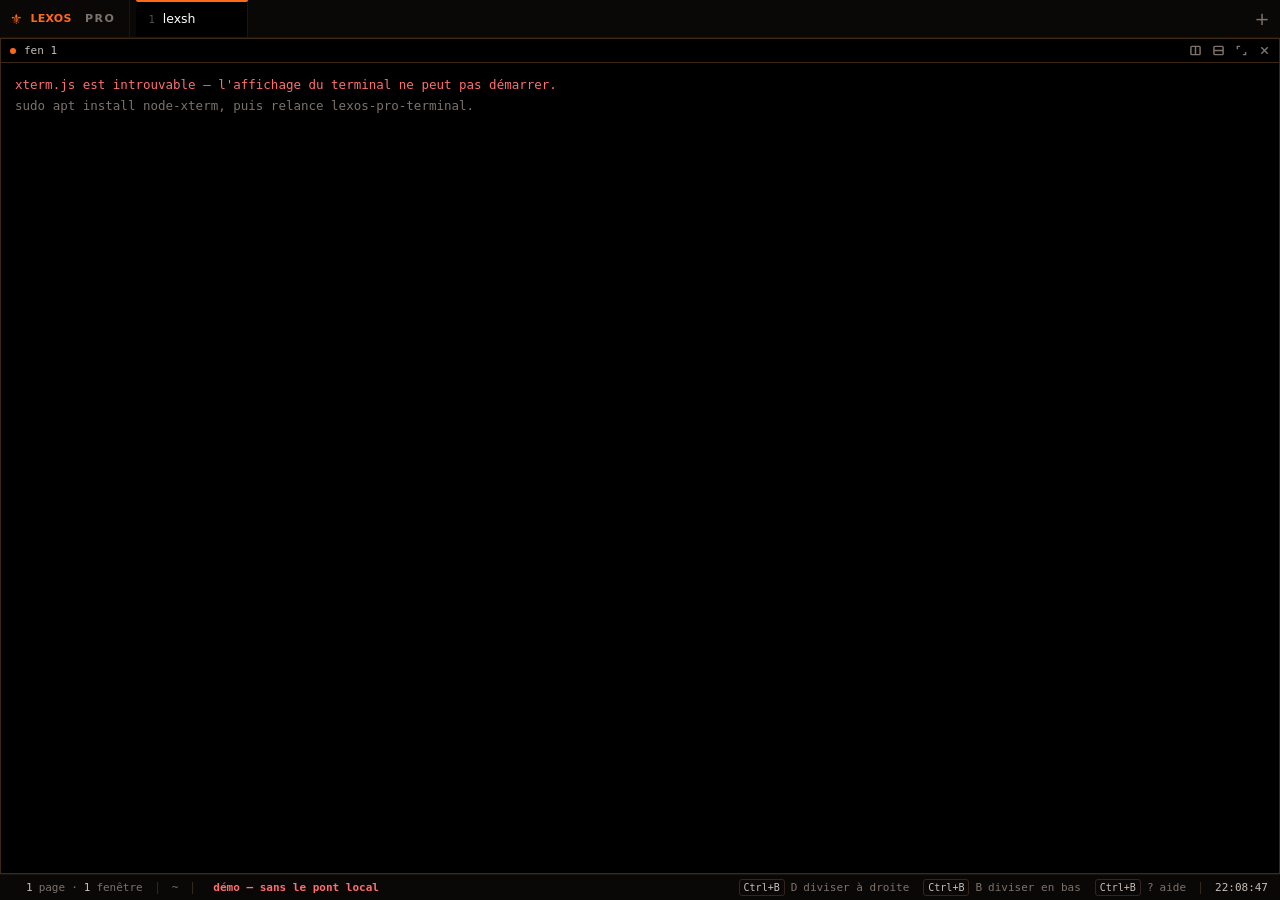
==== commit d2c5995a: "fix(terminal): au sixieme volet, tout se figeait — un navigateur n'ouvre que six connexions CE QUE Ç" ====
--- a/config/includes.chroot/usr/share/lexos/terminal-pro/web/index.html
+++ b/config/includes.chroot/usr/share/lexos/terminal-pro/web/index.html
@@ -292,6 +292,86 @@
 const _port  = _params.get("port");
 const _jeton = _params.get("jeton");
 
+/*  ═══ UN SEUL FLUX POUR TOUS LES VOLETS — ET POURQUOI ═══
+    Chaque volet ouvrait SON flux « /api/flux?fen=… », une connexion HTTP
+    tenue ouverte tant que le volet vit. Or un navigateur n'accorde que SIX
+    connexions simultanées par origine en HTTP/1.1. MESURÉ dans un vrai
+    Chromium contre le vrai pont, en ouvrant les flux un à un :
+
+        1 à 5 flux ouverts → /api/saisie répond en 3 à 6 ms
+        6 flux et au-delà  → /api/saisie ne répond plus (abandonné à 5 s)
+
+    Au sixième volet — trois onglets divisés en deux, c'est vite arrivé — le
+    terminal se figeait ENTIÈREMENT : plus une frappe, plus un
+    redimensionnement, et rien à l'écran pour le dire.
+
+    Le pont accepte donc « fens=a,b,c » : un seul flux suit tous les volets et
+    étiquette chaque bloc avec le volet auquel il appartient. Ouvrir un volet
+    est devenu une requête COURTE (« /api/ouvrir »), qui ne tient rien.
+    Résultat : UNE connexion tenue, quel que soit le nombre de volets. */
+const FLUX = {
+  volets: new Map(),
+  _ctl: null,
+  _relance: null,
+
+  /*  Ouvrir ou fermer un volet ne ROUVRE PAS le flux : le pont suit
+      « toutes les sessions » (fens=*) et découvre les nouvelles tout seul.
+      Rouvrir obligerait à abandonner la requête en cours — une requête
+      échouée dans la page, que le banc du navigateur signale à juste titre. */
+  ajouter(v){ this.volets.set(String(v.id), v); this.demarrer(); },
+  retirer(id){ this.volets.delete(String(id)); },
+
+  demarrer(){
+    if(this._ctl) return;               /* déjà ouvert, il suit tout */
+    if(this._relance) clearTimeout(this._relance);
+    this._relance = setTimeout(() => { this._relance = null; this.boucle(); }, 0);
+  },
+
+  async boucle(){
+    if(!this.volets.size || !_port || !_jeton) return;
+    const ctl = new AbortController();
+    this._ctl = ctl;
+    const q = new URLSearchParams({fens: "*"});
+    let r;
+    try{
+      r = await fetch("/api/flux?" + q.toString(),
+                      {headers:{"X-Lexos-Jeton":_jeton}, signal: ctl.signal});
+    }catch(e){ return; }
+    if(!r || !r.ok || !r.body || this._ctl !== ctl) return;
+    const lecteur = r.body.getReader();
+    const dec = new TextDecoder();
+    let reste = "";
+    for(;;){
+      let bloc;
+      try{ bloc = await lecteur.read(); }catch(e){ break; }
+      if(bloc.done) break;
+      if(this._ctl !== ctl) return;          /* un flux plus récent a pris la main */
+      reste += dec.decode(bloc.value, {stream:true});
+      const parts = reste.split("\n\n");
+      reste = parts.pop();
+      for(const ev of parts){
+        if(ev.startsWith("event: fin")){
+          const m = ev.match(/\ndata: (.*)$/);
+          const v = m && this.volets.get(m[1].trim());
+          if(v){ this.volets.delete(m[1].trim()); v.finSession(); }
+          continue;
+        }
+        for(const ligne of ev.split("\n")){
+          if(!ligne.startsWith("data: ")) continue;   /* « : … » = maintien */
+          const reste2 = ligne.slice(6);
+          const sep = reste2.indexOf(" ");
+          if(sep < 0) continue;
+          const v = this.volets.get(reste2.slice(0, sep));
+          if(v && v.term) v.term.write(base64Octets(reste2.slice(sep + 1)));
+        }
+      }
+    }
+    /*  Le tuyau s'est refermé (pont relancé, hoquet). Si des volets
+        attendent encore, on rouvre. */
+    if(this._ctl === ctl){ this._ctl = null; if(this.volets.size) this.demarrer(); }
+  },
+};
+
 //  xterm.js s'installe sur « window.Terminal ». Or CE fichier appelle déjà
 //  « Terminal » son gestionnaire d'onglets et de divisions, et son « const »
 //  masque le global dans toute cette portée. On capture donc la classe sous
@@ -529,55 +609,48 @@
      d'octets lu par blocs, et un bloc peut couper un caractère accentué en
      deux. Le base64 les transporte intacts ; c'est le décodeur UTF-8 à état
      de xterm.js qui recolle les morceaux. */
+  /* --- L'ouverture d'un volet -------------------------------------------
+     DEUX GESTES, ET C'EST LE CORRECTIF. Avant, « /api/flux?fen=… » faisait
+     les deux à la fois : il créait le shell ET tenait le tuyau de sortie
+     ouvert pour toujours. Une connexion par volet, donc — et un navigateur
+     n'en accorde que six par origine. Au sixième volet, tout se figeait
+     (mesuré : /api/saisie sans réponse au-delà de 5 s).
+
+     Maintenant : « /api/ouvrir » est une requête COURTE qui crée le shell et
+     rend la main ; l'écoute passe par le flux PARTAGÉ (voir FLUX, plus
+     haut), qui suit tous les volets sur UNE seule connexion.
+
+     Les données arrivent en base64 : ce qui sort d'un pty est un flot
+     d'octets lu par blocs, et un bloc peut couper un caractère accentué en
+     deux. Le base64 les transporte intacts ; c'est le décodeur UTF-8 à état
+     de xterm.js qui recolle les morceaux. */
   async ouvrirFlux(){
     if(!_port || !_jeton){
       this.term.write("\r\n\x1b[33m! cette page a été ouverte sans le pont local\x1b[0m\r\n" +
                       "\x1b[90m  lance \x1b[0mlexos-pro-terminal\x1b[90m pour obtenir un vrai terminal.\x1b[0m\r\n");
       return;
     }
-    //  On ajuste AVANT d'ouvrir le flux : le shell doit naître à la bonne
-    //  taille, sinon sa première invite et sa bannière sont dessinées à 80
-    //  colonnes puis reflowées de travers.
+    //  On ajuste AVANT d'ouvrir : le shell doit naître à la bonne taille,
+    //  sinon sa première invite et sa bannière sont dessinées à 80 colonnes
+    //  puis reflowées de travers.
     try{ if(this.ajust) this.ajust.fit(); }catch(e){}
-    const q = new URLSearchParams({
-      fen: String(this.id), cwd: this.cwd === "~" ? "" : this.cwd,
-      colonnes: String(this.term.cols), lignes: String(this.term.rows)
-    });
     let r;
     try{
-      r = await fetch("/api/flux?" + q.toString(), {headers:{"X-Lexos-Jeton":_jeton}});
+      r = await poste("/api/ouvrir", {
+        fen: String(this.id), cwd: this.cwd === "~" ? "" : this.cwd,
+        colonnes: String(this.term.cols), lignes: String(this.term.rows)
+      });
     }catch(e){ r = null; }
-    if(!r || !r.ok || !r.body){
+    if(!r || r.ok === false){
       this.term.write("\r\n\x1b[31m— le pont local ne répond pas ; relance lexos-pro-terminal\x1b[0m\r\n");
       return;
     }
     this.pret = true;
-    //  Le flux répond : la session existe. Ce qui a été tapé en attendant
-    //  part MAINTENANT, dans l'ordre, avant toute nouvelle frappe.
+    //  La session existe : ce qui a été tapé en attendant part MAINTENANT,
+    //  dans l'ordre, avant toute nouvelle frappe.
     this.verser();
     Terminal.majEtat();
-    const lecteur = r.body.getReader();
-    const dec = new TextDecoder();
-    let reste = "";
-    for(;;){
-      let bloc;
-      try{ bloc = await lecteur.read(); }catch(e){ break; }
-      if(bloc.done) break;
-      reste += dec.decode(bloc.value, {stream:true});
-      //  Un événement SSE se termine par une ligne vide. Ce qui suit le
-      //  dernier séparateur est un message incomplet : on le garde pour le
-      //  tour suivant.
-      const parts = reste.split("\n\n");
-      reste = parts.pop();
-      for(const ev of parts){
-        if(ev.startsWith("event: fin")){ this.finSession(); return; }
-        for(const ligne of ev.split("\n")){
-          if(!ligne.startsWith("data: ")) continue;      /* « : … » = maintien */
-          this.term.write(base64Octets(ligne.slice(6)));
-        }
-      }
-    }
-    if(!this.fermee) this.finSession();
+    FLUX.ajouter(this);
   }
 
   finSession(){
@@ -631,6 +704,10 @@
     if(this.fermee) return;
     this.fermee = true;
     if(this._ro){ try{ this._ro.disconnect(); }catch(e){} }
+    //  Quitter le flux partagé AVANT de fermer : sinon le pont continuerait
+    //  de suivre un volet qui n'existe plus, et le flux serait rouvert pour
+    //  rien à chaque bloc reçu.
+    FLUX.retirer(this.id);
     poste("/api/fermer", {fen:String(this.id)});
     if(this.term){ try{ this.term.dispose(); }catch(e){} }
   }
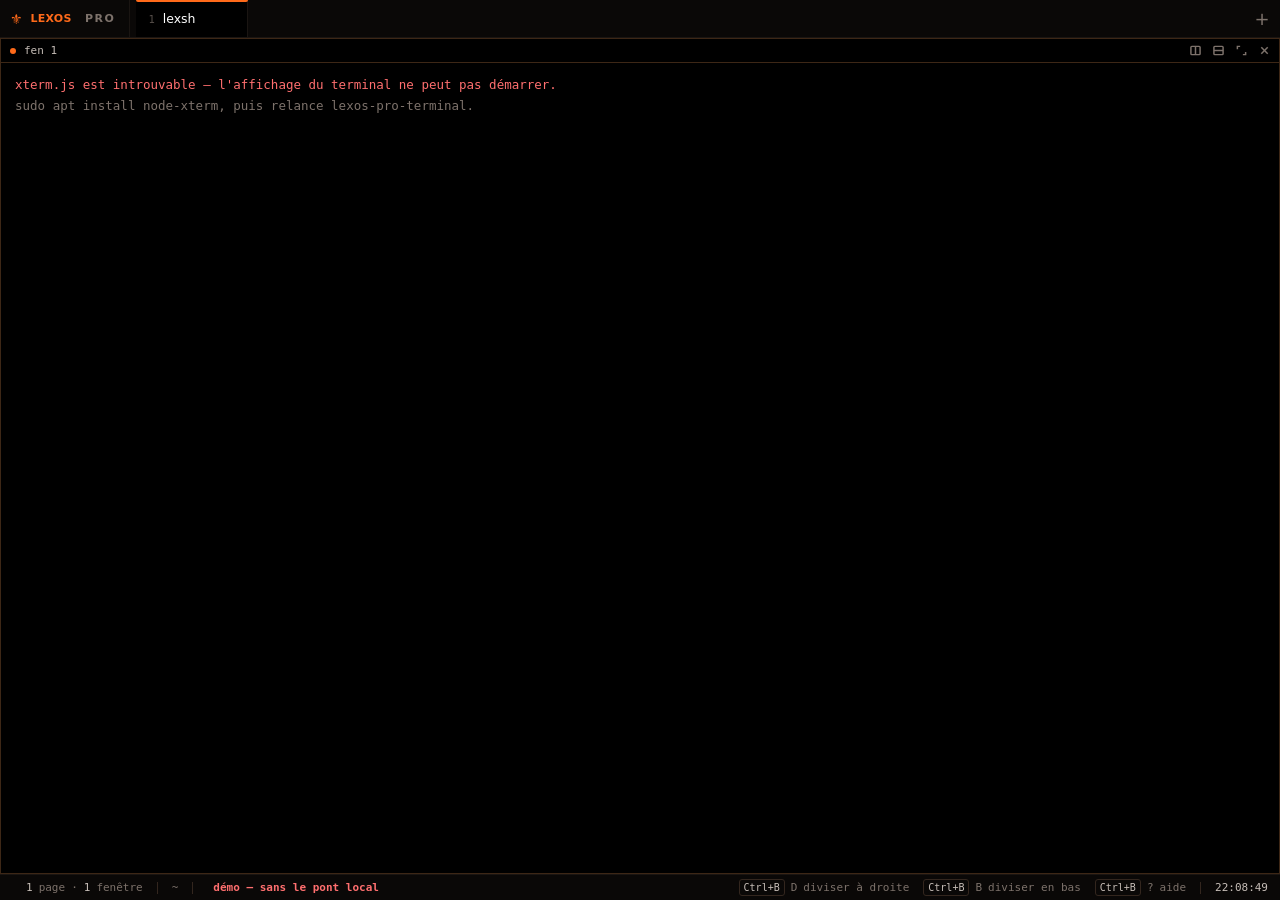
==== commit 985711b6: "fix(terminal-pro): la grille restait a 80x24 dans une fenetre bien plus large TROUVÉ EN CHERCHANT AU" ====
--- a/config/includes.chroot/usr/share/lexos/terminal-pro/web/index.html
+++ b/config/includes.chroot/usr/share/lexos/terminal-pro/web/index.html
@@ -533,23 +533,77 @@
     //  volet change aussi de taille quand on DÉPLACE UN SÉPARATEUR ou qu'on
     //  zoome un autre volet, sans que la fenêtre bouge d'un pixel. Sans ça,
     //  htop dessinerait à l'ancienne largeur (validation n° 7).
-    this._ro = new ResizeObserver(() => this.ajuster());
+    //  insister() plutôt qu'ajuster() : quand un volet réapparaît (onglet
+    //  d'arrière-plan, séparateur déplacé), xterm.js n'a pas encore
+    //  remesuré au moment où l'observateur nous prévient — un seul essai
+    //  laisserait la grille à 80×24. Voir ajuster().
+    this._ro = new ResizeObserver(() => this.insister());
     this._ro.observe(this.corps);
+    //  La police peut arriver après le premier dessin : une dernière passe
+    //  quand le navigateur dit qu'elles sont toutes chargées.
+    if(document.fonts && document.fonts.ready) document.fonts.ready.then(() => this.insister());
 
     this.ouvrirFlux();
   }
 
+  /*  ═══ AJUSTER, ET SAVOIR SI ÇA A PRIS ═══
+      MESURÉ, et c'est un vrai défaut trouvé par la CI : sur le coureur
+      GitHub, le terminal s'ouvrait en 80×24 — la grille PAR DÉFAUT de
+      xterm.js — dans une fenêtre de 1200×760. Le shell y voyait 80
+      colonnes, donc bash repliait ses lignes à 80 caractères alors qu'il
+      restait la moitié de la fenêtre à droite. Et ça ne se corrigeait
+      JAMAIS tout seul : il fallait redimensionner la fenêtre.
+
+      LA CAUSE, reproduite ici à l'identique (page cachée au démarrage,
+      puis révélée) :
+          cachée au démarrage : 80x24
+          après révélation    : grille 80x24, corps 1198x670,
+                                cellule 7,5375x18, proposé 154x36
+      xterm.js ne peut pas mesurer la largeur d'un caractère tant que rien
+      n'est dessiné. fit() appelle proposeDimensions(), qui rend « rien »
+      dans ce cas — et fit() NE FAIT RIEN, sans le dire. Quand la mesure
+      devient possible, plus personne ne rappelle fit() : proposeDimensions
+      annonce 154×36 et la grille reste à 80×24.
+
+      C'est exactement l'échec muet que ce dépôt traque : une fonction qui
+      rend la main comme si elle avait travaillé. ajuster() dit maintenant
+      si la mesure a PRIS, et insister() réessaie tant qu'elle n'a pas pris.  */
   ajuster(){
-    if(!this.term || !this.ajust || this.fermee) return;
-    if(this.corps.clientWidth < 20 || this.corps.clientHeight < 20) return;
-    try{ this.ajust.fit(); }catch(e){ return; }
+    if(!this.term || !this.ajust || this.fermee) return false;
+    if(this.corps.clientWidth < 20 || this.corps.clientHeight < 20) return false;
+    //  proposeDimensions() rend « rien » tant que la largeur d'un caractère
+    //  n'est pas mesurable. C'est la SEULE façon de distinguer « ajusté »
+    //  de « fit() n'a rien fait » : fit() ne rend rien et ne lève rien.
+    let p;
+    try{ p = this.ajust.proposeDimensions(); }catch(e){ return false; }
+    if(!p || !p.cols || !p.rows) return false;
+    try{ this.ajust.fit(); }catch(e){ return false; }
     const c = this.term.cols, l = this.term.rows;
-    if(c === this._c && l === this._l) return;
+    if(c === this._c && l === this._l) return true;
     this._c = c; this._l = l;
     //  Avant que le flux réponde, il n'y a pas encore de session à
     //  redimensionner : c'est le paramètre « colonnes » de /api/flux qui
     //  porte la taille de départ. Poster ici donnerait un 404 silencieux.
     if(this.pret) poste("/api/taille", {fen:String(this.id), colonnes:c, lignes:l});
+    return true;
+  }
+
+  /*  ═══ ET ON INSISTE JUSQU'À CE QUE LA MESURE PRENNE ═══
+      Une seule chaîne à la fois, elle s'arrête dès qu'ajuster() rend vrai —
+      donc sur une machine où la mesure est possible tout de suite (le cas
+      normal), c'est UN appel et rien de plus. Deux secondes de plafond :
+      passé ce délai, la fenêtre est cachée pour de bon (un onglet en
+      arrière-plan ne dessine pas), et le ResizeObserver relancera une
+      chaîne quand elle réapparaîtra.  */
+  insister(){
+    if(this.fermee || this.ajuster() || this._insiste) return;
+    this._insiste = true;
+    let n = 0;
+    const tour = () => {
+      if(this.fermee || this.ajuster() || ++n > 120){ this._insiste = false; return; }
+      requestAnimationFrame(tour);
+    };
+    requestAnimationFrame(tour);
   }
 
   /* --- Les frappes ------------------------------------------------------
@@ -633,7 +687,11 @@
     //  On ajuste AVANT d'ouvrir : le shell doit naître à la bonne taille,
     //  sinon sa première invite et sa bannière sont dessinées à 80 colonnes
     //  puis reflowées de travers.
-    try{ if(this.ajust) this.ajust.fit(); }catch(e){}
+    //  ajuster() plutôt que fit() nu : fit() ne dit pas s'il a travaillé, et
+    //  un shell né à 80×24 dans une grande fenêtre reste de travers tant
+    //  qu'on ne redimensionne pas. Si la mesure n'est pas encore possible,
+    //  insister() (armé plus haut) rattrapera et postera /api/taille.
+    this.ajuster();
     let r;
     try{
       r = await poste("/api/ouvrir", {
